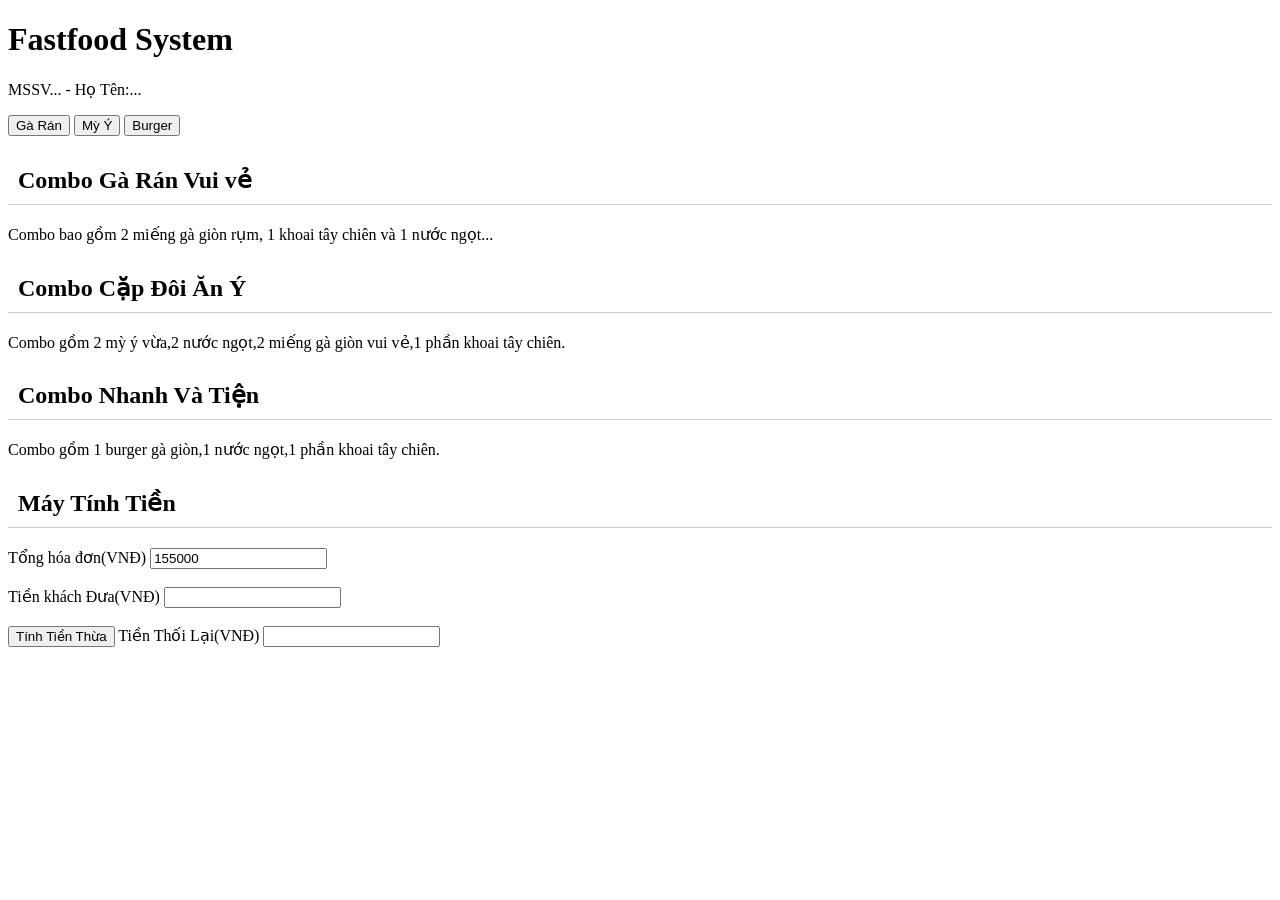
==== DE3/index.html @ 2041a3ae "Add files via upload" ====
<!doctype html>
<html lang="en">
  <head>
    <meta charset="UTF-8" />
    <meta name="viewport" content="width=device-width, initial-scale=1.0" />
    <title>Đề 3</title>
  </head>
  <body>
    <header>
      <h1>Fastfood System</h1>
      <p>MSSV... - Họ Tên:...</p>
    </header>
    <main>
      <nav>
        <button onclick="hienThi('Chicken')">Gà Rán</button>
        <button onclick="hienThi('Spag')">Mỳ Ý</button>
        <button onclick="hienThi('Bur')">Burger</button>
      </nav>
      <section id="Chicken" class="info">
        <h2 style="border-bottom: 1px solid #ccc; padding: 10px">
          Combo Gà Rán Vui vẻ
        </h2>
        <p>
          Combo bao gồm 2 miếng gà giòn rụm, 1 khoai tây chiên và 1 nước ngọt...
        </p>
      </section>
      <section id="Spag" class="info">
        <h2 style="border-bottom: 1px solid #ccc; padding: 10px">
          Combo Cặp Đôi Ăn Ý
        </h2>
        <p>
          Combo gồm 2 mỳ ý vừa,2 nước ngọt,2 miếng gà giòn vui vẻ,1 phần khoai
          tây chiên.
        </p>
      </section>
      <section id="Bur" class="info">
        <h2 style="border-bottom: 1px solid #ccc; padding: 10px">
          Combo Nhanh Và Tiện
        </h2>
        <p>Combo gồm 1 burger gà giòn,1 nước ngọt,1 phần khoai tây chiên.</p>
      </section>
      <section class="thanhToan">
        <h2 style="border-bottom: 1px solid #ccc; padding: 10px">
          Máy Tính Tiền
        </h2>
        <label>Tổng hóa đơn(VNĐ)</label>
        <input
          type="number"
          id="cost"
          class="text-box"
          readonly
          value="155000"
        /><br /><br />
        <label>Tiền khách Đưa(VNĐ)</label>
        <input type="number" id="cash" class="text-box" /><br /><br />
        <button onclick="tinhTien()">Tính Tiền Thừa</button>

        <label>Tiền Thối Lại(VNĐ)</label>
        <input
          type="number"
          id="ketqua"
          class="text-box"
          readonly
        /><br /><br />
      </section>
    </main>
  </body>
</html>
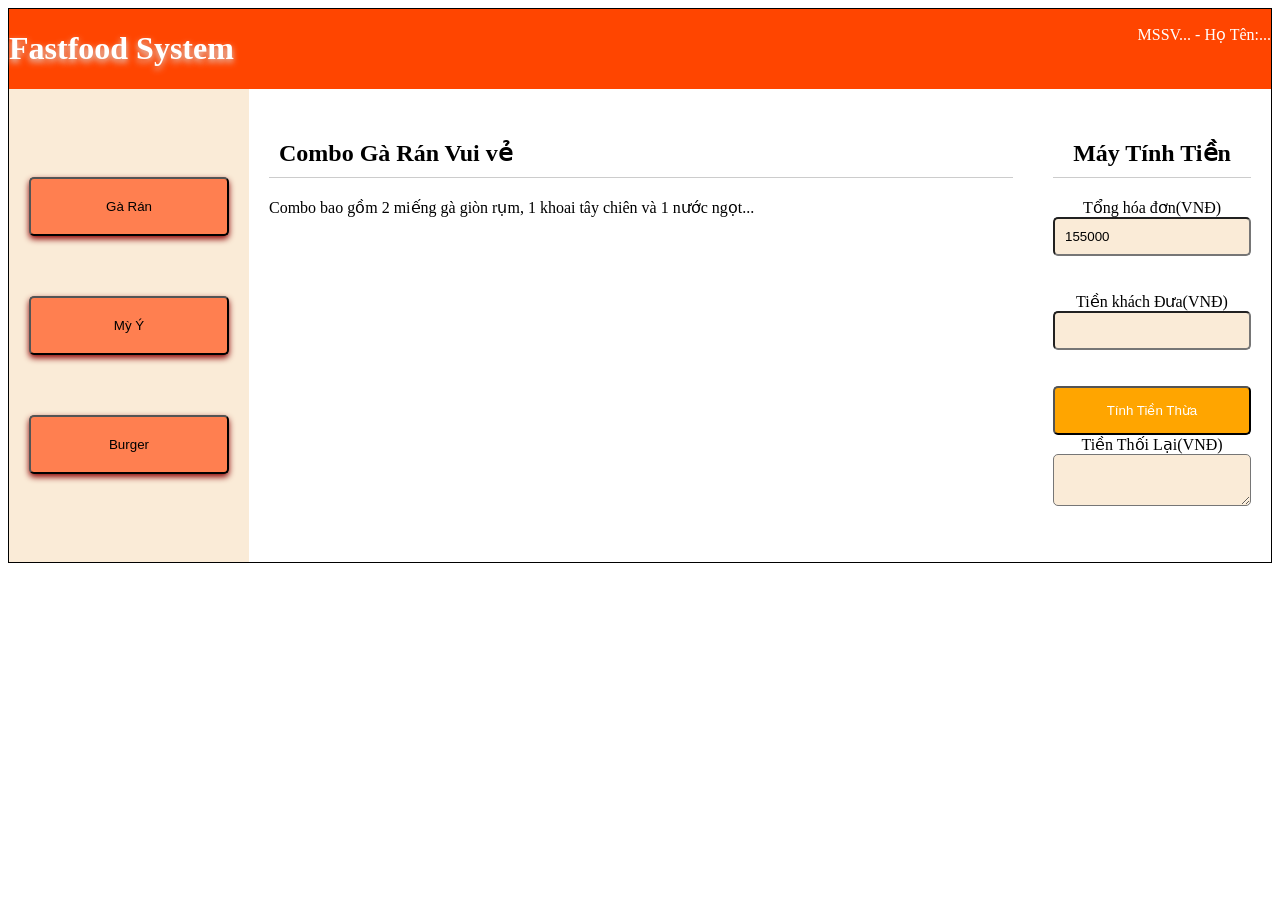
==== commit b72db15a: "Add files via upload" ====
--- a/DE3/index.html
+++ b/DE3/index.html
@@ -4,6 +4,7 @@
     <meta charset="UTF-8" />
     <meta name="viewport" content="width=device-width, initial-scale=1.0" />
     <title>Đề 3</title>
+    <link rel="stylesheet" href="./style.css" />
   </head>
   <body>
     <header>
@@ -12,9 +13,9 @@
     </header>
     <main>
       <nav>
-        <button onclick="hienThi('Chicken')">Gà Rán</button>
-        <button onclick="hienThi('Spag')">Mỳ Ý</button>
-        <button onclick="hienThi('Bur')">Burger</button>
+        <button onclick="hienThi('Chicken', 155000)">Gà Rán</button>
+        <button onclick="hienThi('Spag', 145000)">Mỳ Ý</button>
+        <button onclick="hienThi('Bur', 75000)">Burger</button>
       </nav>
       <section id="Chicken" class="info">
         <h2 style="border-bottom: 1px solid #ccc; padding: 10px">
@@ -48,21 +49,18 @@
           type="number"
           id="cost"
           class="text-box"
+          value="155000"
           readonly
-          value="155000"
         /><br /><br />
         <label>Tiền khách Đưa(VNĐ)</label>
         <input type="number" id="cash" class="text-box" /><br /><br />
         <button onclick="tinhTien()">Tính Tiền Thừa</button>
 
         <label>Tiền Thối Lại(VNĐ)</label>
-        <input
-          type="number"
-          id="ketqua"
-          class="text-box"
-          readonly
-        /><br /><br />
+        <textarea type="text" id="ketqua" class="text-box" readonly></textarea
+        ><br /><br />
       </section>
     </main>
+    <script src="./script.js"></script>
   </body>
 </html>
--- a/DE3/style.css
+++ b/DE3/style.css
@@ -0,0 +1,74 @@
+header {
+  background-color: orangered;
+  color: white;
+  display: flex;
+  justify-content: space-between;
+}
+header h1 {
+  text-shadow: 0 3px 6px gainsboro;
+}
+main {
+  display: flex;
+}
+nav {
+  padding: 20px;
+  background-color: antiquewhite;
+  display: flex;
+  flex-direction: column;
+  width: 200px;
+  gap: 60px;
+  justify-content: center;
+}
+nav button {
+  background-color: coral;
+  border-radius: 5px;
+  padding: 20px;
+  box-shadow: 0 3px 6px darkred;
+  transition: 0.3s;
+  cursor: pointer;
+  box-sizing: border-box;
+}
+nav button:hover {
+  background-color: brown;
+  color: white;
+  box-shadow: 0 4px 10px red;
+  transform: translateX(10px);
+}
+body {
+  border: 1px solid black;
+}
+.info {
+  padding: 20px;
+  display: none;
+  align-items: center;
+  flex: 1;
+}
+#Chicken {
+  display: block;
+}
+.thanhToan {
+  padding: 20px;
+  display: flex;
+  flex-direction: column;
+  text-align: center;
+}
+.text-box {
+  background-color: antiquewhite;
+  padding: 10px;
+  border-radius: 5px;
+}
+.thanhToan button {
+  padding: 15px;
+  background-color: orange;
+  border-radius: 5px;
+  color: white;
+  font-family:
+    "Lucida Sans", "Lucida Sans Regular", "Lucida Grande",
+    "Lucida Sans Unicode", Geneva, Verdana, sans-serif;
+  transition: 0.3s;
+}
+.thanhToan button:hover {
+  background-color: orangered;
+  color: azure;
+  transform: translateY(-8px);
+}
